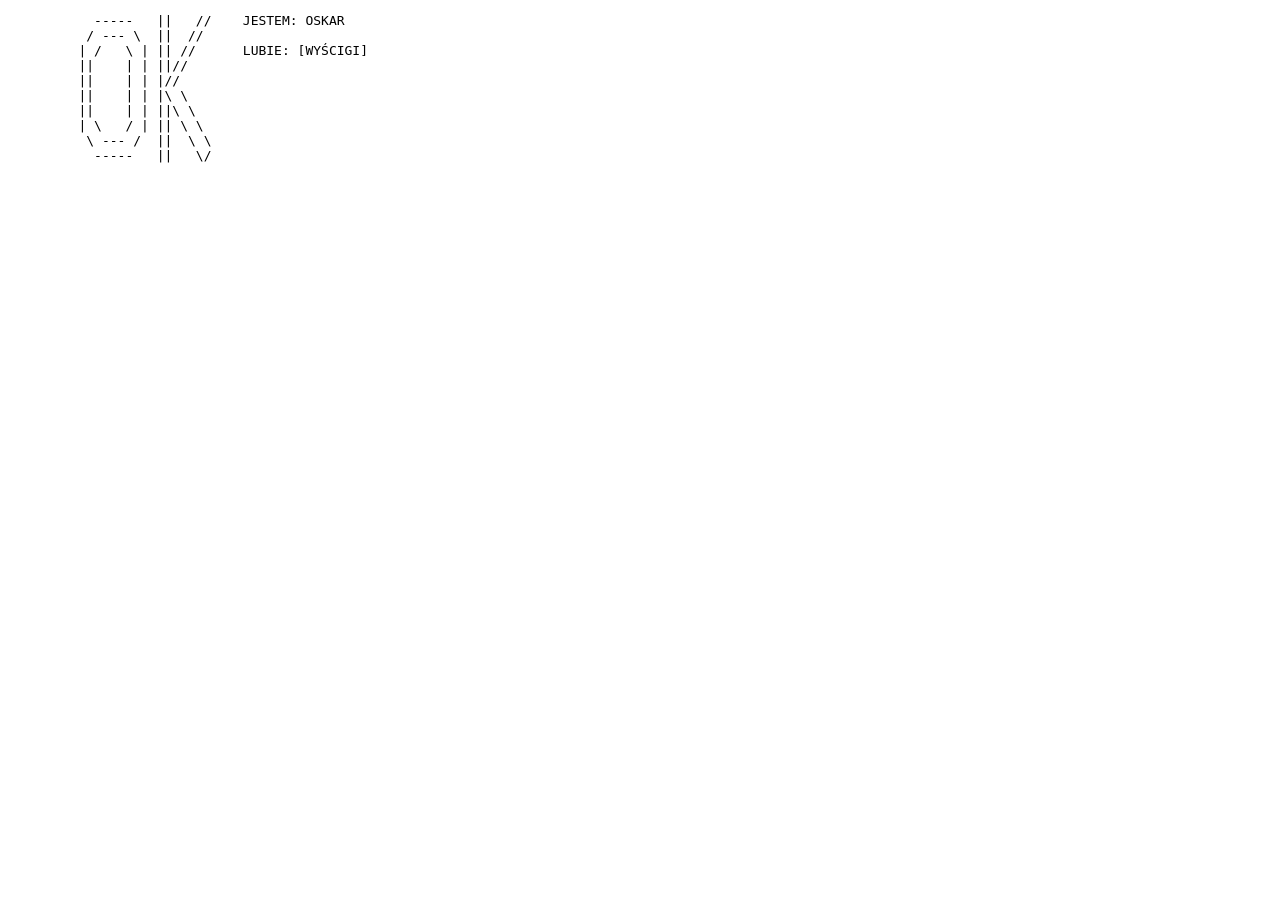
==== index.html @ 0f5327f3 "Z0: ASCII wizytowka" ====
<!DOCTYPE html>
<html lang="pl">
<head>
    <meta charset="UTF-8">
    <title>SYNOPL Oskar</title>
</head>
<body>
    <pre>
           -----   ||   //    JESTEM: OSKAR
          / --- \  ||  //
         | /   \ | || //      LUBIE: [WYŚCIGI]
         ||    | | ||//
         ||    | | |//
         ||    | | |\ \
         ||    | | ||\ \
         | \   / | || \ \
          \ --- /  ||  \ \
           -----   ||   \/
    </pre>
    
</body>
</html>
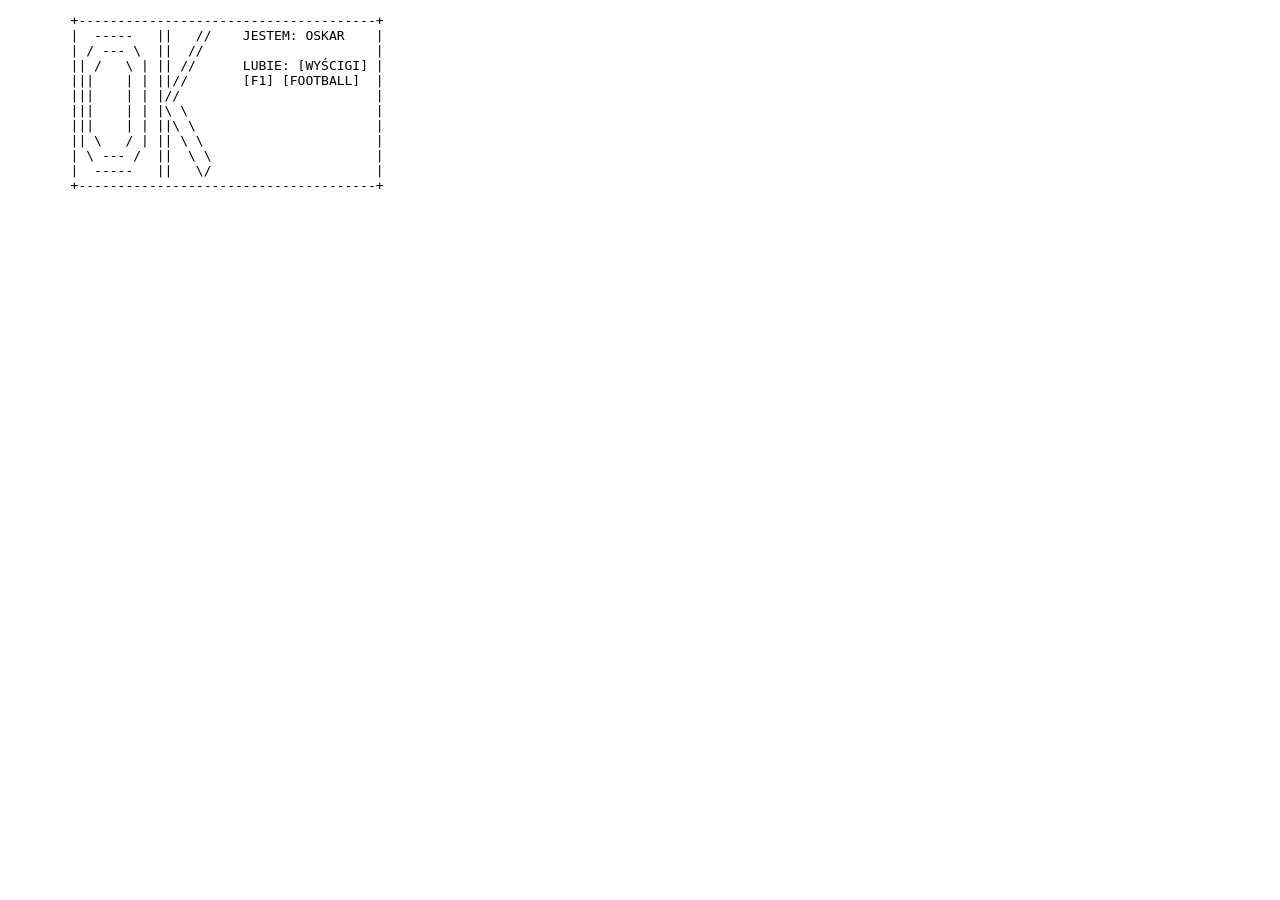
==== commit e78f98f4: "Z0:  uzupełnienie notatatek i wizytowki oraz zdjecie szkicu" ====
--- a/index.html
+++ b/index.html
@@ -2,20 +2,22 @@
 <html lang="pl">
 <head>
     <meta charset="UTF-8">
-    <title>SYNOPL Oskar</title>
+    <title>SYNOP Oskar</title>
 </head>
 <body>
     <pre>
-           -----   ||   //    JESTEM: OSKAR
-          / --- \  ||  //
-         | /   \ | || //      LUBIE: [WYŚCIGI]
-         ||    | | ||//
-         ||    | | |//
-         ||    | | |\ \
-         ||    | | ||\ \
-         | \   / | || \ \
-          \ --- /  ||  \ \
-           -----   ||   \/
+        +--------------------------------------+
+        |  -----   ||   //    JESTEM: OSKAR    |
+        | / --- \  ||  //                      |
+        || /   \ | || //      LUBIE: [WYŚCIGI] |
+        |||    | | ||//       [F1] [FOOTBALL]  |
+        |||    | | |//                         |
+        |||    | | |\ \                        |
+        |||    | | ||\ \                       |
+        || \   / | || \ \                      |
+        | \ --- /  ||  \ \                     |
+        |  -----   ||   \/                     |
+        +--------------------------------------+
     </pre>
     
 </body>
